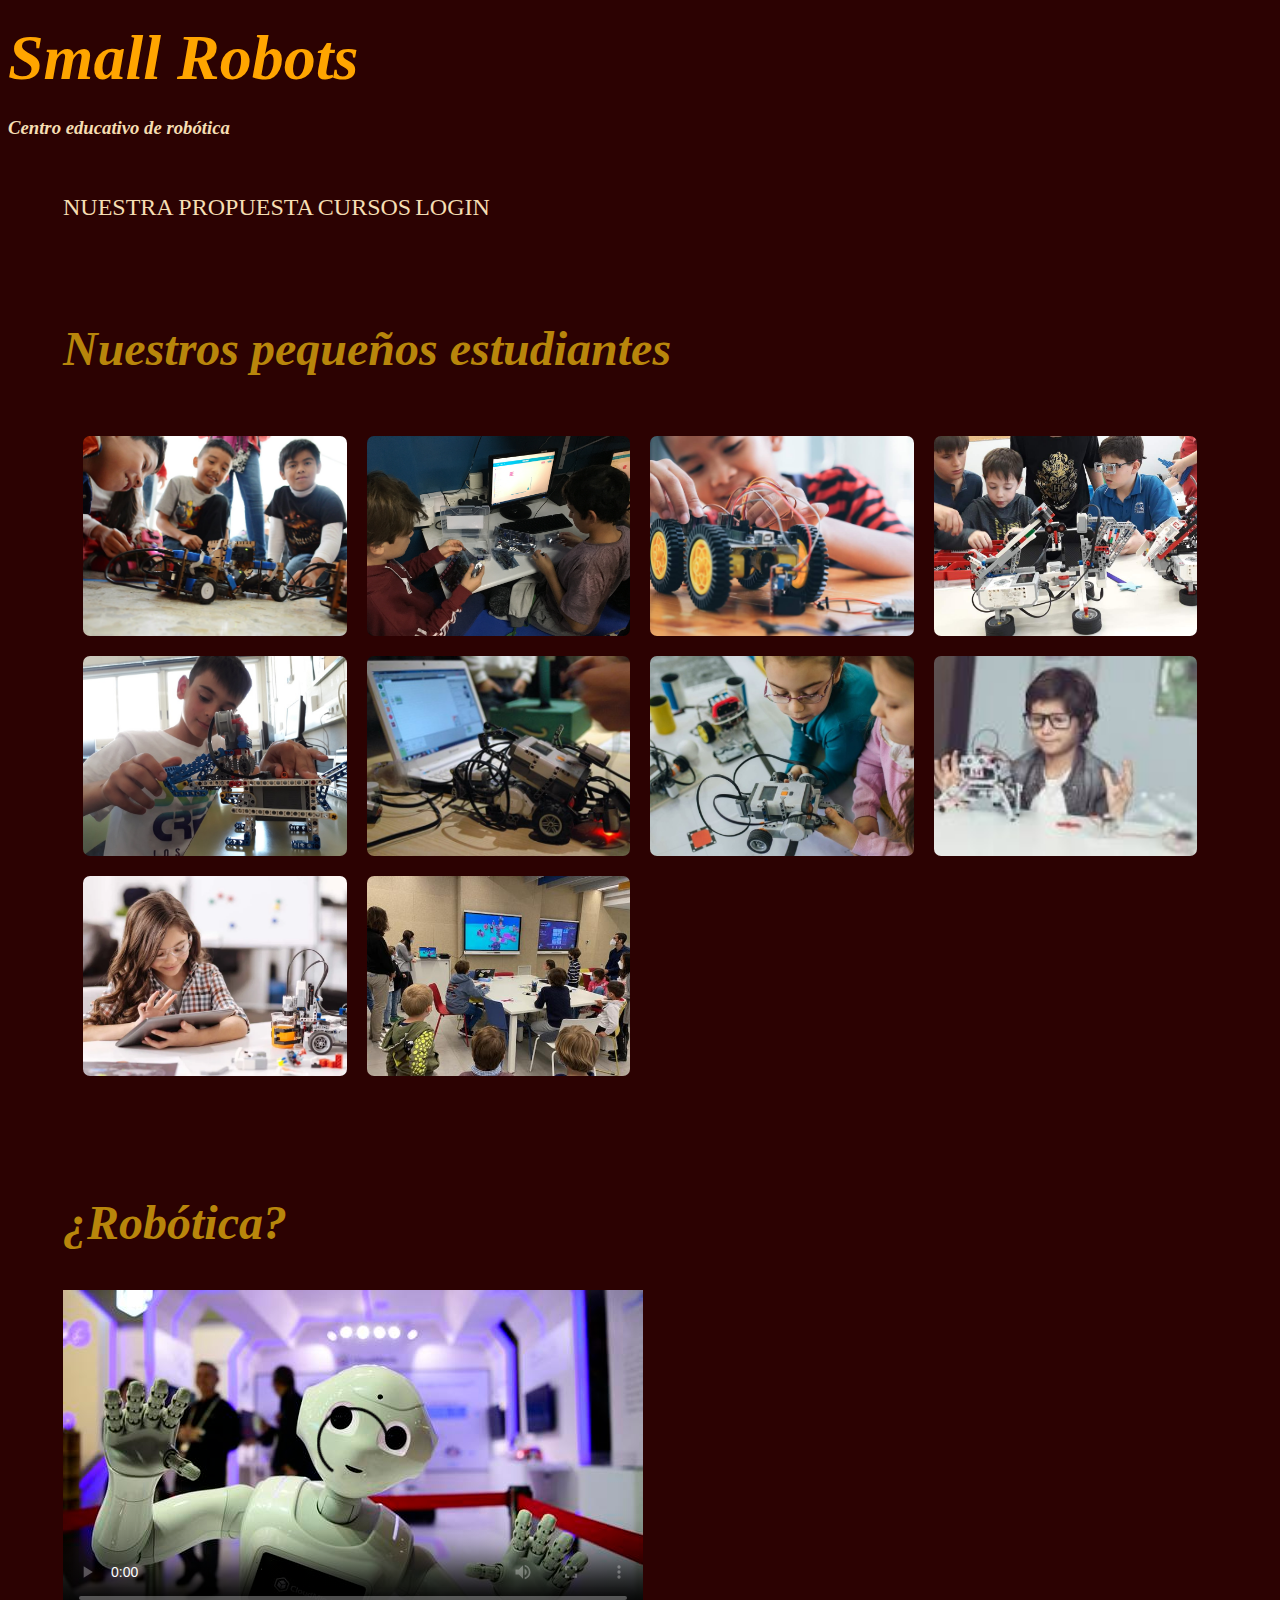
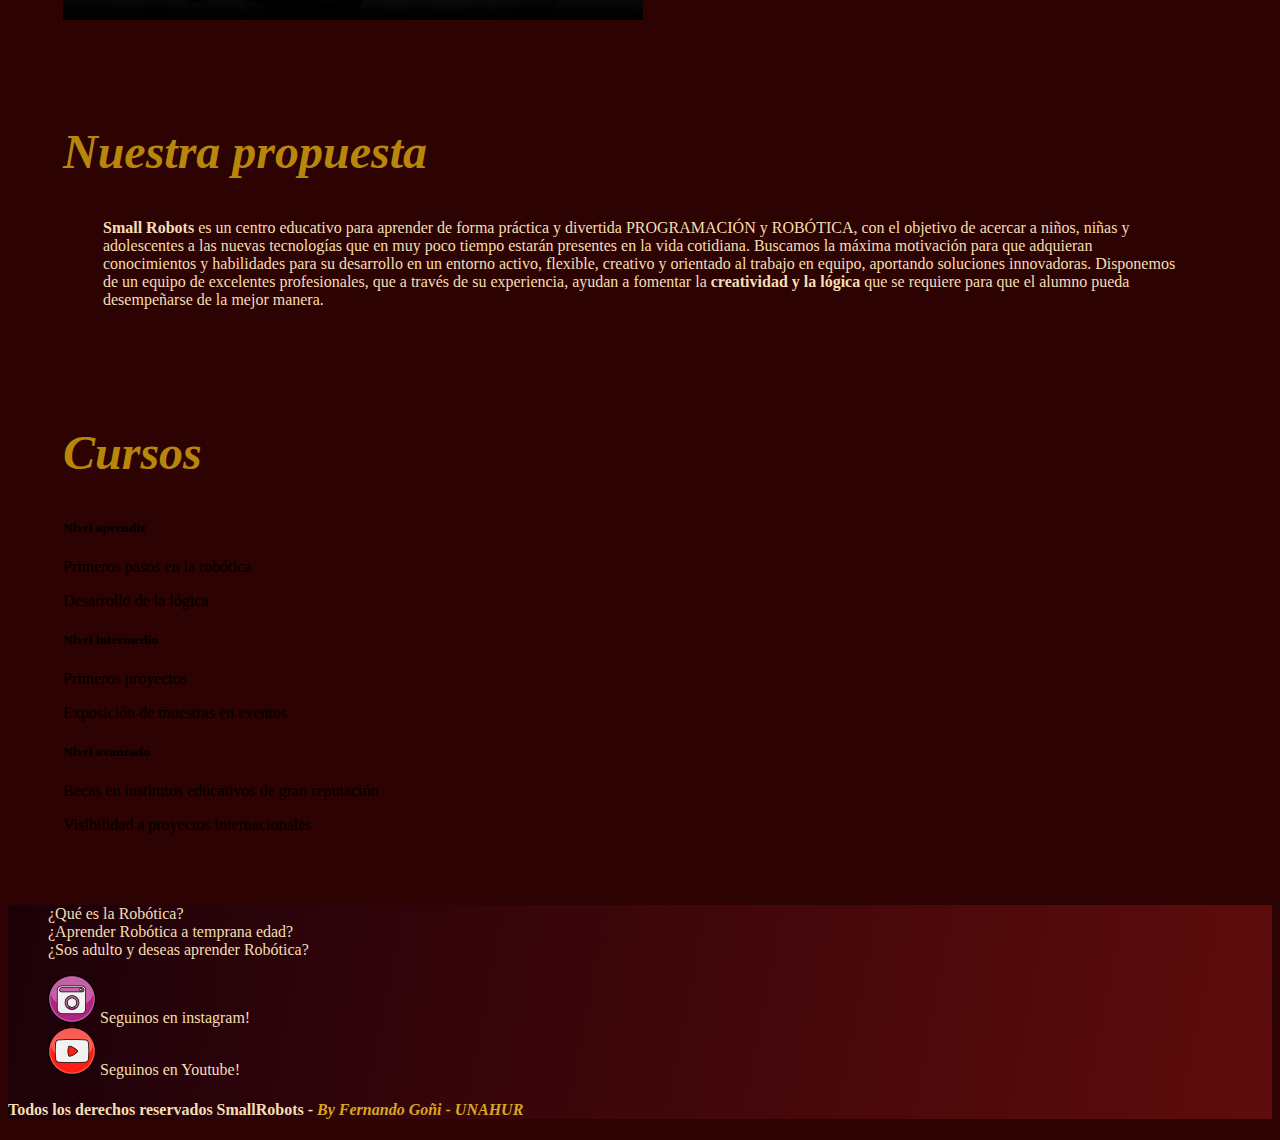
==== index.html @ 1dfe8709 "primer subida" ====
<!DOCTYPE html>
<html lang="es">
<head>
    <meta charset="UTF-8">
    <meta name="viewport" content="width=device-width, initial-scale=1.0">
    <!-- <link rel="stylesheet" href="../PARCIAL N°2 Goñi Fernando/Bootstrap/css/bootstrap.min.css"> -->
    <link href="https://cdn.jsdelivr.net/npm/bootstrap@5.3.2/dist/css/bootstrap.min.css" rel="stylesheet" integrity="sha384-T3c6CoIi6uLrA9TneNEoa7RxnatzjcDSCmG1MXxSR1GAsXEV/Dwwykc2MPK8M2HN" crossorigin="anonymous">
    <link rel="stylesheet" type="text/css" href="./Estilos/index.css">
    <title>Centro educativo Small Robots</title>
</head>
<body>
    <script src="https://cdn.jsdelivr.net/npm/@popperjs/core@2.11.8/dist/umd/popper.min.js" integrity="sha384-I7E8VVD/ismYTF4hNIPjVp/Zjvgyol6VFvRkX/vR+Vc4jQkC+hVqc2pM8ODewa9r" crossorigin="anonymous"></script>
    <script src="https://cdn.jsdelivr.net/npm/bootstrap@5.3.2/dist/js/bootstrap.min.js" integrity="sha384-BBtl+eGJRgqQAUMxJ7pMwbEyER4l1g+O15P+16Ep7Q9Q+zqX6gSbd85u4mG4QzX+" crossorigin="anonymous"></script>
    <header>
        <div class="container-fluid">
            <div id="ContenedorTitulo" class="row">
                <h1 class="TituloPrincipal"><span class="TituloSpan">Small Robots</span></h1>
                <h3 class="DescripcionPrincipal"><span class="DescripcionSpan">Centro educativo de robótica</span></h3>
            </div>
            <div class="row generic">
                <nav class="nav justify-content-center">
                    <a class="nav-link" href="#NuestraProp">NUESTRA PROPUESTA</a>
                    <a class="nav-link" href="#Cursos">CURSOS</a>
                    <a class="nav-link" href="./HTML/login.html">LOGIN</a>
                </nav>
            </div>
        </div>
    </header>
    <main>
        <div class="container-fluid">
            <div class="row generic">
                <h2 class="Subtitulos">Nuestros pequeños estudiantes</h2>
                <div class="grid-container">
                  <div class="grid-item"></div>
                  <div class="grid-item"></div>
                  <div class="grid-item"></div>
                  <div class="grid-item"></div>
                  <div class="grid-item"></div>
                  <div class="grid-item"></div>
                  <div class="grid-item"></div>
                  <div class="grid-item"></div>
                  <div class="grid-item"></div>
                  <div class="grid-item"></div>
                </div>
            </div>

            <div class="row generic">
                <h2 class="Subtitulos">¿Robótica?</h2>
                <video class="object-fit-cover" src="./VideoIndex.mp4" controls poster="./Multimedia/Miniatura-video.jpg"></video>
            </div>
            
            <div class="row generic">
                <h2 class="Subtitulos" id="NuestraProp">Nuestra propuesta</h2>
                <blockquote>
                    <p class="parrafoIndex"><b>Small Robots</b> es un centro educativo para <span>aprender de forma práctica y divertida PROGRAMACIÓN y ROBÓTICA</span>,
                    con el objetivo de acercar a niños, niñas y adolescentes a las nuevas tecnologías que en muy poco tiempo estarán
                    presentes en la vida cotidiana.
                    Buscamos la máxima motivación para que adquieran conocimientos y habilidades para su desarrollo en un entorno
                    activo, flexible, creativo y orientado al trabajo en equipo, aportando soluciones innovadoras.
                    Disponemos de un equipo de excelentes profesionales, que a través de su experiencia, ayudan a fomentar la
                    <strong>creatividad y la lógica</strong> que se requiere para que el alumno pueda desempeñarse de la mejor manera.</p>
                </blockquote>
            </div>
            
            <div class="row generic">
              <h2 class="Subtitulos">Cursos</h2>
                <div class="col-lg-4 col-md-4 col-sm-12">
                    <div class="card" id="Cursos">
                        <div class="card-body">
                          <h5 class="card-title">Nivel aprendiz</h5>
                          <p class="card-text">Primeros pasos en la robótica</p>
                          <p class="card-text">Desarrollo de la lógica</p>
                        </div>
                      </div>
                    </div>
                    
                <div class="col-lg-4 col-md-6 col-sm-12">
                    <div class="card">
                        <div class="card-body">
                          <h5 class="card-title">Nivel intermedio</h5>
                          <p class="card-text">Primeros proyectos</p>
                          <p class="card-text">Exposición de muestras en eventos</p>
                        </div>
                    </div>
                </div>

                <div class="col-lg-4 col-md-6 col-sm-12">
                    <div class="card">
                        <div class="card-body">
                          <h5 class="card-title">Nivel avanzado</h5>
                          <p class="card-text">Becas en institutos educativos de gran reputación</p>
                          <p class="card-text">Visibilidad a proyectos internacionales</p>
                        </div>
                    </div>
                </div>
                
            </div>
        </div>
    </main>
        <footer>
            <div class="container contenedorFooter">
                <div class="row justify-content-end">
                    <div class="col-lg-4 col-sm-12">
                        <ul class="listaFooter">
                            <li><a href="https://es.wikipedia.org/wiki/Rob%C3%B3tica" target="_blank">¿Qué es la Robótica?</a></li>
                            <li><a href="https://bookandbit.com/la-importancia-de-la-robotica-educativa-para-ninos/" target="_blank">¿Aprender Robótica a temprana edad?</a></li>
                            <li><a href="https://www.educacionit.com/curso-de-robotica?gclid=CjwKCAiA6byqBhAWEiwAnGCA4AptrQlSTZQJcvkczBhv0CpbGVyLdjkHhD_8GB00I8neIOfDNyx8iBoCh8YQAvD_BwE" target="_blank">¿Sos adulto y deseas aprender Robótica?</a></li>
                        </ul>
                    </div>
                    <div class="col-lg-8 col-sm-12">
                        <ul class="listaFooter">
                            <li><a href="https://www.instagram.com/" target="_blank"><img src="../Multimedia/instagramIcono.png" alt="Instagram"></a><span>  Seguinos en instagram!</span></li>
                            <li><a href="https://www.youtube.com/" target="_blank"><img src="../Multimedia/youtubeIcono.png" alt="Youtube"></a><span>  Seguinos en Youtube!</span></li>
                        </ul>
                        <h4>Todos los derechos reservados SmallRobots - <span class="spanFooter">By Fernando Goñi - UNAHUR</span></h4> 
                        
                    </div>
                </div>
            </div>
        </footer>
</body>
</html>
---- Estilos/index.css ----
/* HEADER */

.TituloPrincipal{
    font-family: fantasy, serif;
    font-style: italic;
}

.DescripcionPrincipal{
    font-family: serif, sans-serif;
    font-style: italic;
}






.TituloSpan{
    font-size:2em;
    color: orange;
    animation: titulo 2s 1;
}


.DescripcionSpan{
    animation: Descripcion 2s 1;
    color: wheat;
}

@keyframes Descripcion{

    0%{
        margin-bottom: -40px;
        color: orange;
        visibility: hidden;
    }
    
    
    
    
    30%{
        margin-bottom: -40px;
        color: gold;
        visibility: visible;
    }
}
    



@keyframes titulo{

    0%{
        letter-spacing: 5px;
        margin-bottom: -40px;
        color: black;
    }
    



    30%{
        letter-spacing: 8px;
        margin-bottom: -40px;
        color: black;
    }
    
   

}


.nav a{
    font-family: fantasy, serif;
    text-decoration:none;
    color: wheat;
    font-size: 1.5em;
}

.nav a:hover{
    color: orange;
    border-top: 1px solid rgb(97,57,0);
    border-bottom: 1px solid rgb(97,57,0);
    font-weight: bold;
    transition: all 1.5s;
}


/* ----------------------------------------------------------------------- */
/* MAIN */

.Subtitulos{
    font-size: 3em;
    font-family: serif, sans-serif;
    font-style: italic;
    color: darkgoldenrod;
}




.grid-container {
    display: grid;
    grid-template-columns: repeat(auto-fill, minmax(250px, 1fr));
    grid-auto-rows: minmax(200px, auto);
    gap: 20px;
    padding: 20px;
    grid-auto-flow: dense;
  }

  .grid-item {
    display: flex;
    align-items: center;
    justify-content: center;
  
    background-color: #03afff;
    border-radius: 7px;
    transition: transform 0.3s ease-in-out;
  
    background-size: cover;
    background-position: center;
    background-repeat: no-repeat;
  }

  .grid-item:hover {
    filter: opacity(0.9);
    transform: scale(1.04);

  }

  .card{
    width: 100%;
  }


  .card:hover{
    filter: opacity(0.9);
    transform: scale(1.04);
    background-color: black;
    color: gold;
  }

  

.grid-item:nth-child(1){
    background-image: url("../Multimedia/Img1.jpg");
 }
.grid-item:nth-child(2){
    background-image: url("../Multimedia/Img2.jpg");
 }
.grid-item:nth-child(3){
    background-image: url("../Multimedia/Img3.jpg");
 }
.grid-item:nth-child(4){
    background-image: url("../Multimedia/Img4.jpg");
 }
.grid-item:nth-child(5){
    background-image: url("../Multimedia/Img5.jpg");
 }
.grid-item:nth-child(6){
    background-image: url("../Multimedia/Img6.jpg");
 }
.grid-item:nth-child(7){
    background-image: url("../Multimedia/Img7.jpg");
 }
.grid-item:nth-child(8){
    background-image: url("../Multimedia/Img8.jfif");
 }
.grid-item:nth-child(9){
    background-image: url("../Multimedia/Img9.jpg");
 }
.grid-item:nth-child(10){
    background-image: url("../Multimedia/Img10.jpg");
 }


 .parrafoIndex{
    color: wheat;
 }


 /* ----------------------------------------------------------------------- */

 /* FOOTER */
 footer{
    color: wheat;
    background: rgb(97,57,0);
    background: linear-gradient(101deg, rgba(97,57,0,1) 0%, rgba(255,81,0,0.31985294117647056) 0%, rgba(95,14,14,0.38147759103641454) 0%, rgba(28,1,9,1) 0%, rgba(95,12,12,1) 100%);
    /* position: fixed; */
    width: 100%;
    bottom: 0px;
}



.spanFooter{
    color: goldenrod;
    font-style: italic;
}


.listaFooter li a{
    text-decoration: none;
    color: wheat;
}

.listaFooter li{
    list-style: none;
}



 /* ----------------------------------------------------------------------- */
/* GENERAL */
.generic{
    padding: 5px;
    margin: 50px;
}

body{

    background: rgb(97,57,0);
    background: linear-gradient(101deg, rgba(97,57,0,1) 0%, rgba(255,81,0,0.31985294117647056) 0%, rgba(95,14,14,0.38147759103641454) 0%, rgba(28,1,9,1) 0%, rgba(44,2,2,1) 0%);

}
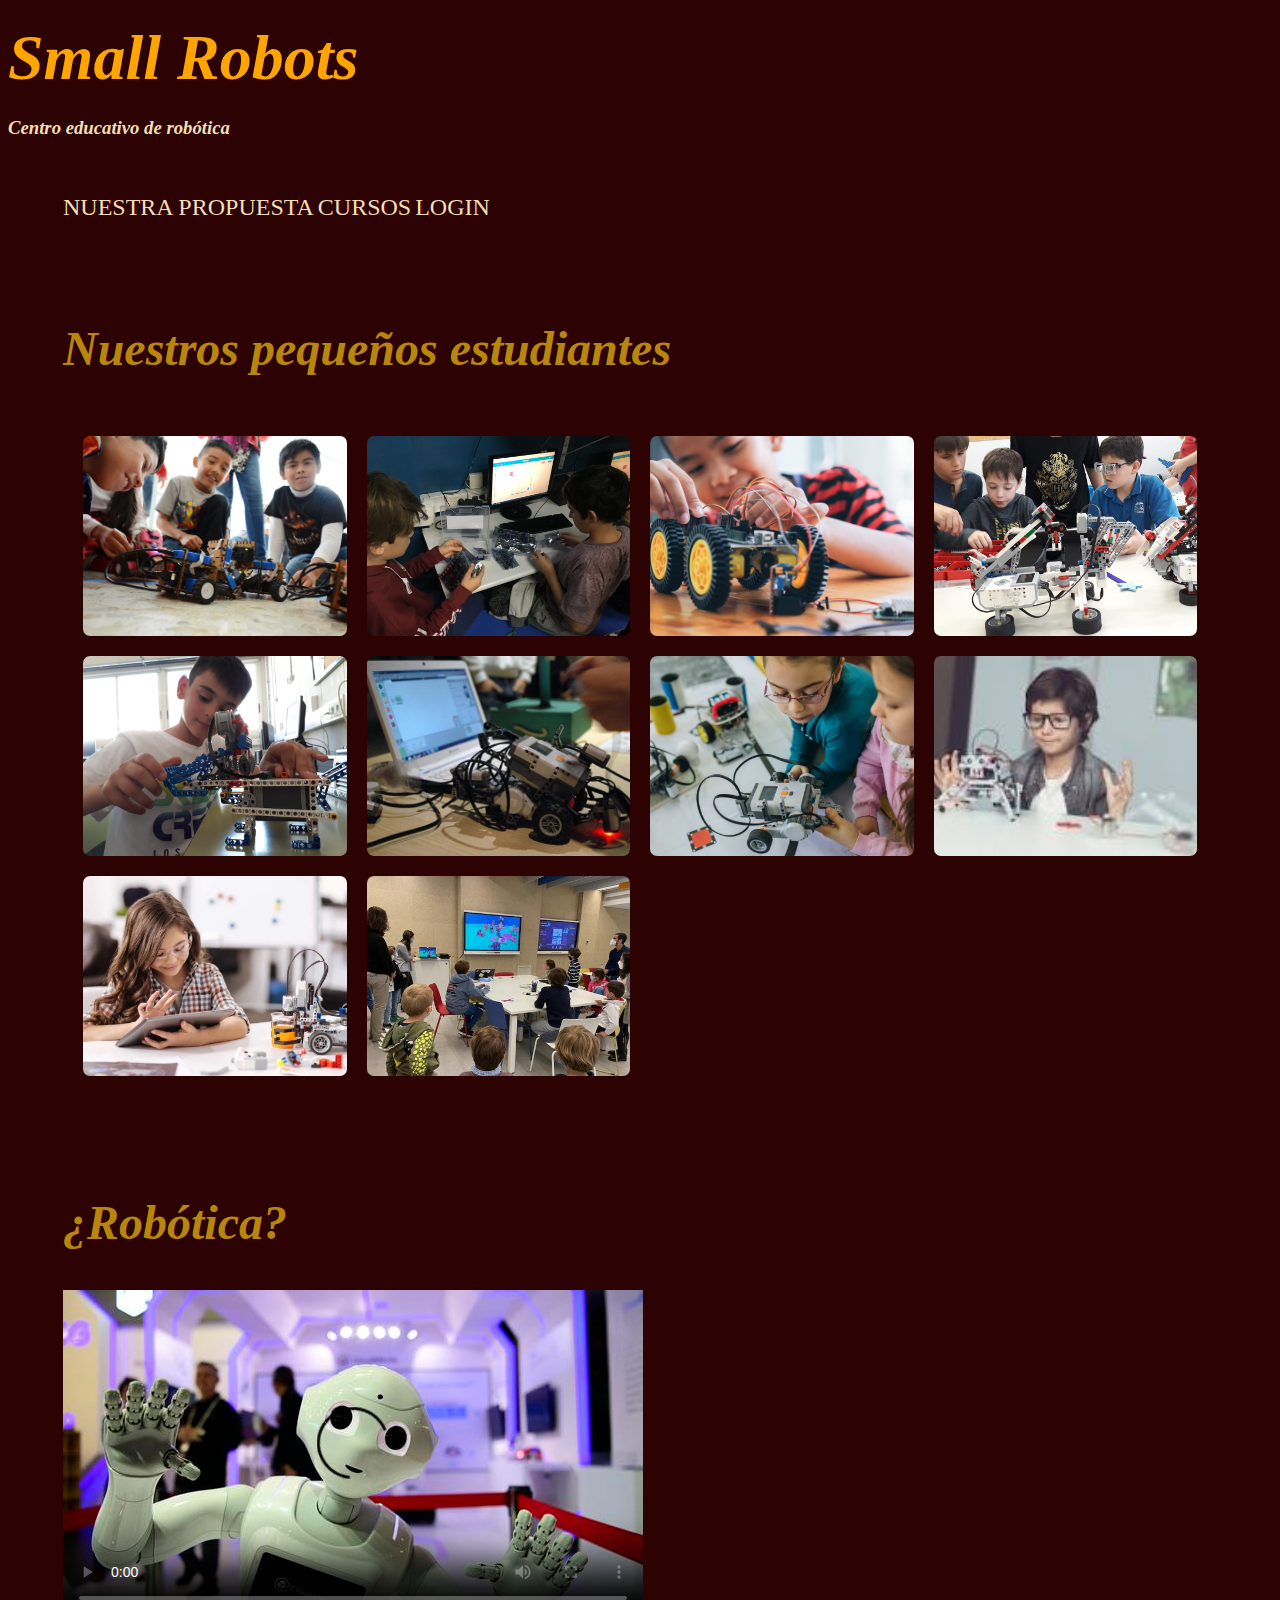
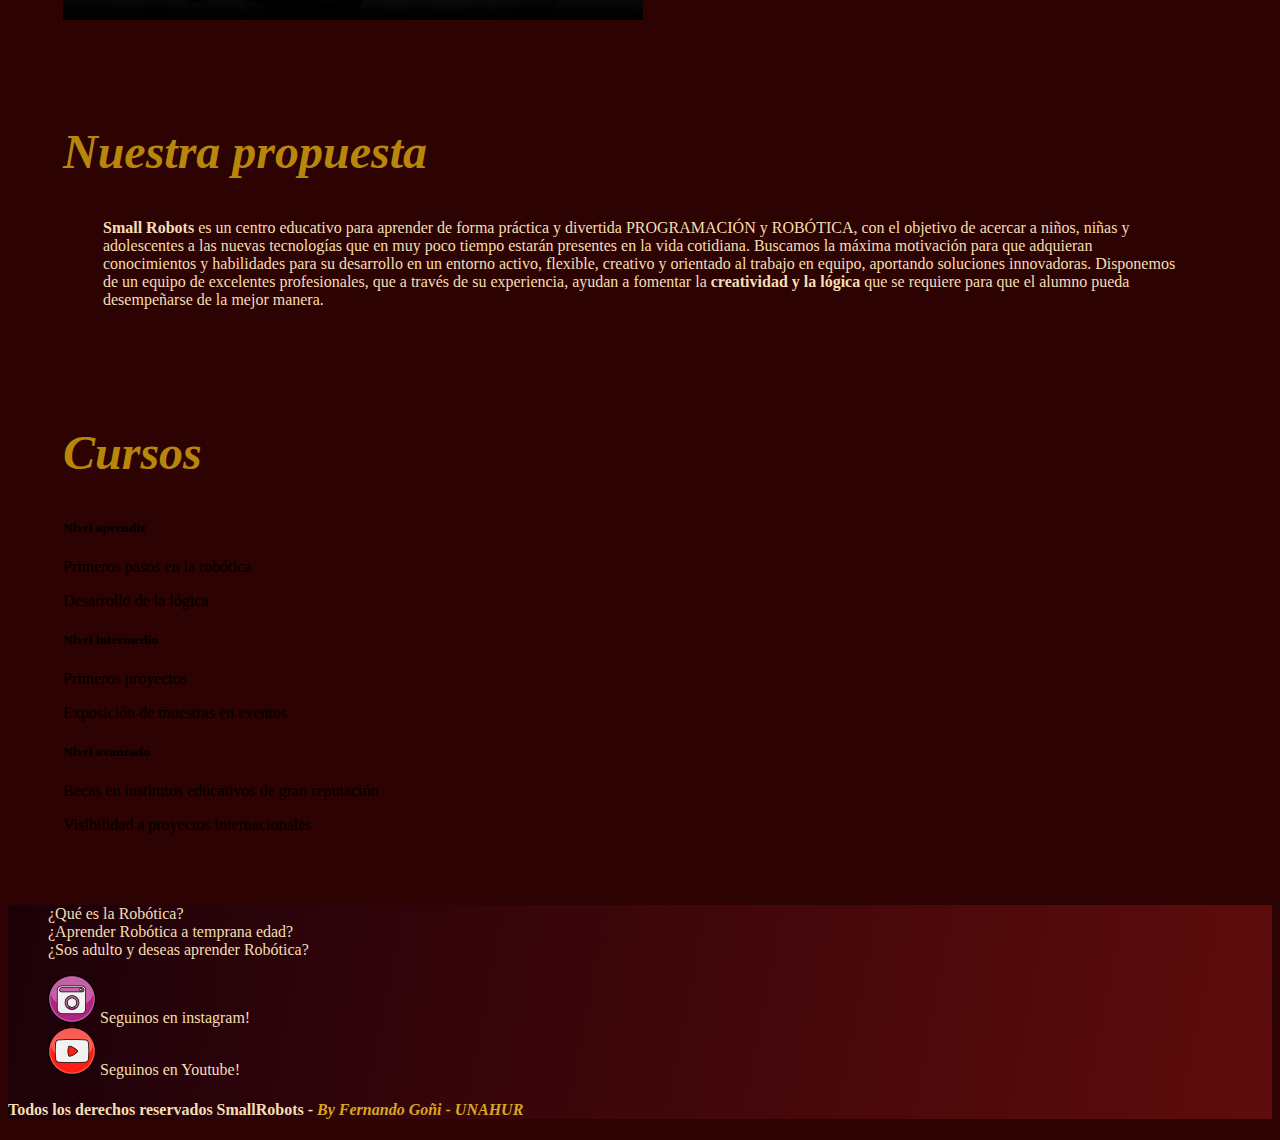
==== commit bfaf2d58: "Update index.html" ====
--- a/index.html
+++ b/index.html
@@ -109,8 +109,8 @@
                     </div>
                     <div class="col-lg-8 col-sm-12">
                         <ul class="listaFooter">
-                            <li><a href="https://www.instagram.com/" target="_blank"><img src="../Multimedia/instagramIcono.png" alt="Instagram"></a><span>  Seguinos en instagram!</span></li>
-                            <li><a href="https://www.youtube.com/" target="_blank"><img src="../Multimedia/youtubeIcono.png" alt="Youtube"></a><span>  Seguinos en Youtube!</span></li>
+                            <li><a href="https://www.instagram.com/" target="_blank"><img src="./Multimedia/instagramIcono.png" alt="Instagram"></a><span>  Seguinos en instagram!</span></li>
+                            <li><a href="https://www.youtube.com/" target="_blank"><img src="./Multimedia/youtubeIcono.png" alt="Youtube"></a><span>  Seguinos en Youtube!</span></li>
                         </ul>
                         <h4>Todos los derechos reservados SmallRobots - <span class="spanFooter">By Fernando Goñi - UNAHUR</span></h4> 
                         
@@ -119,4 +119,4 @@
             </div>
         </footer>
 </body>
-</html>+</html>
